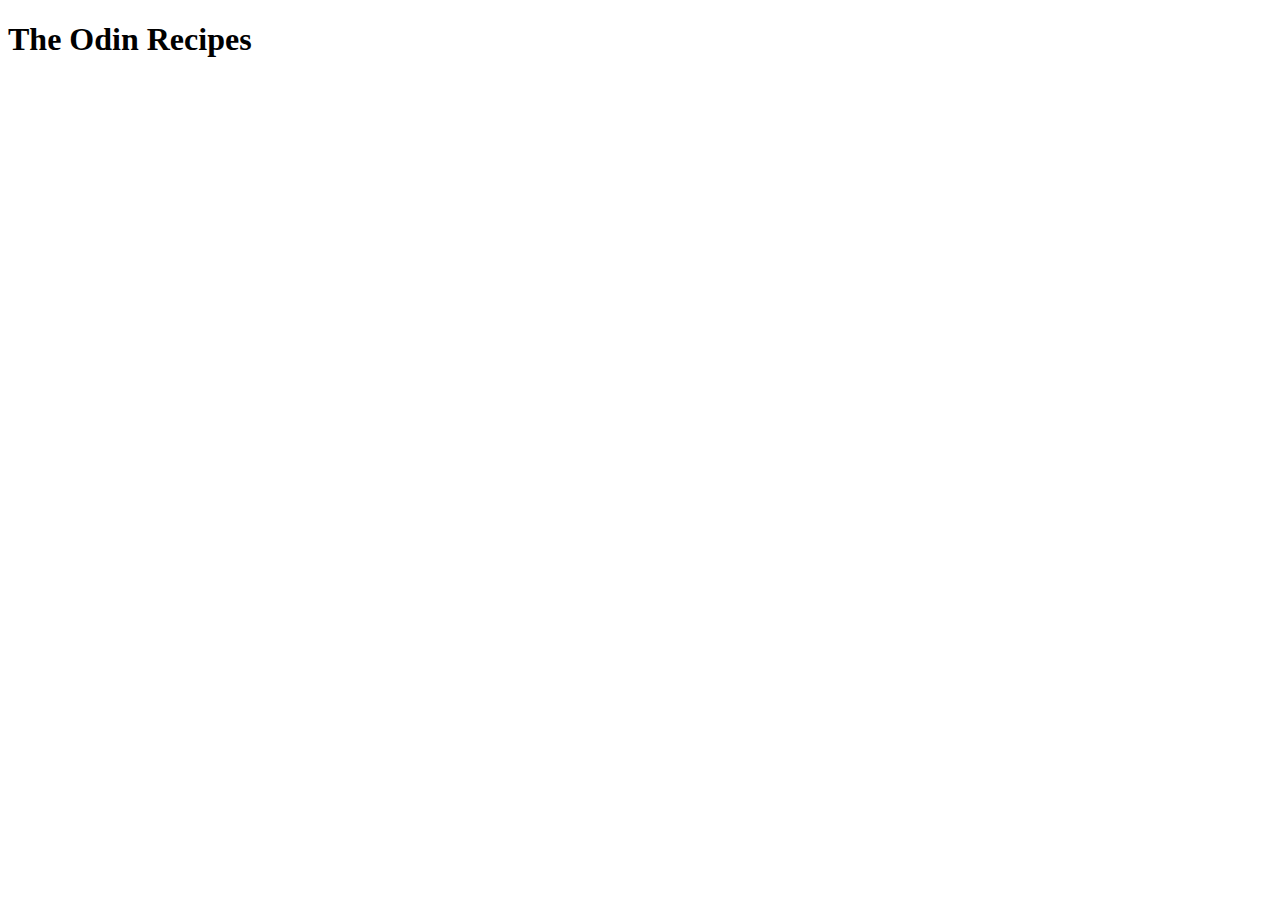
==== index.html @ 82e83387 "Add README and boilerplate HTML" ====
<!DOCTYPE html>
<html lang="en">
<head>
    <meta charset="UTF-8">
    <meta name="viewport" content="width=device-width, initial-scale=1.0">
    <title>Odin Recipes</title>
</head>
<body>
    <h1>The Odin Recipes</h1>
</body>
</html>
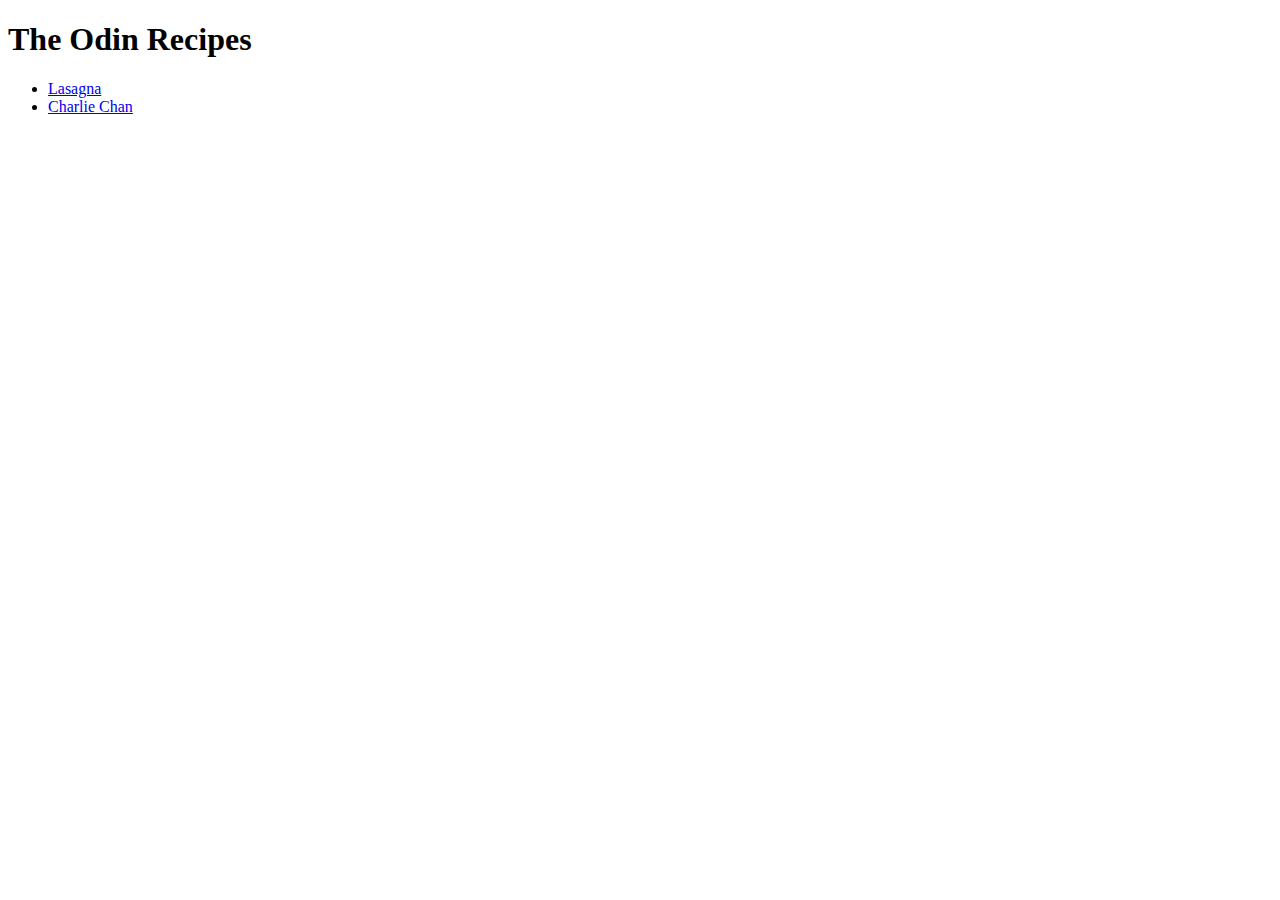
==== commit f5b441c6: "Add content to lasagna and charlie-chan page" ====
--- a/index.html
+++ b/index.html
@@ -7,5 +7,9 @@
 </head>
 <body>
     <h1>The Odin Recipes</h1>
+    <ul>
+        <li><a href="recipes/lasagna.html">Lasagna</a></li>
+        <li><a href="recipes/charlie-chan.html">Charlie Chan</a></li>
+    </ul>
 </body>
 </html>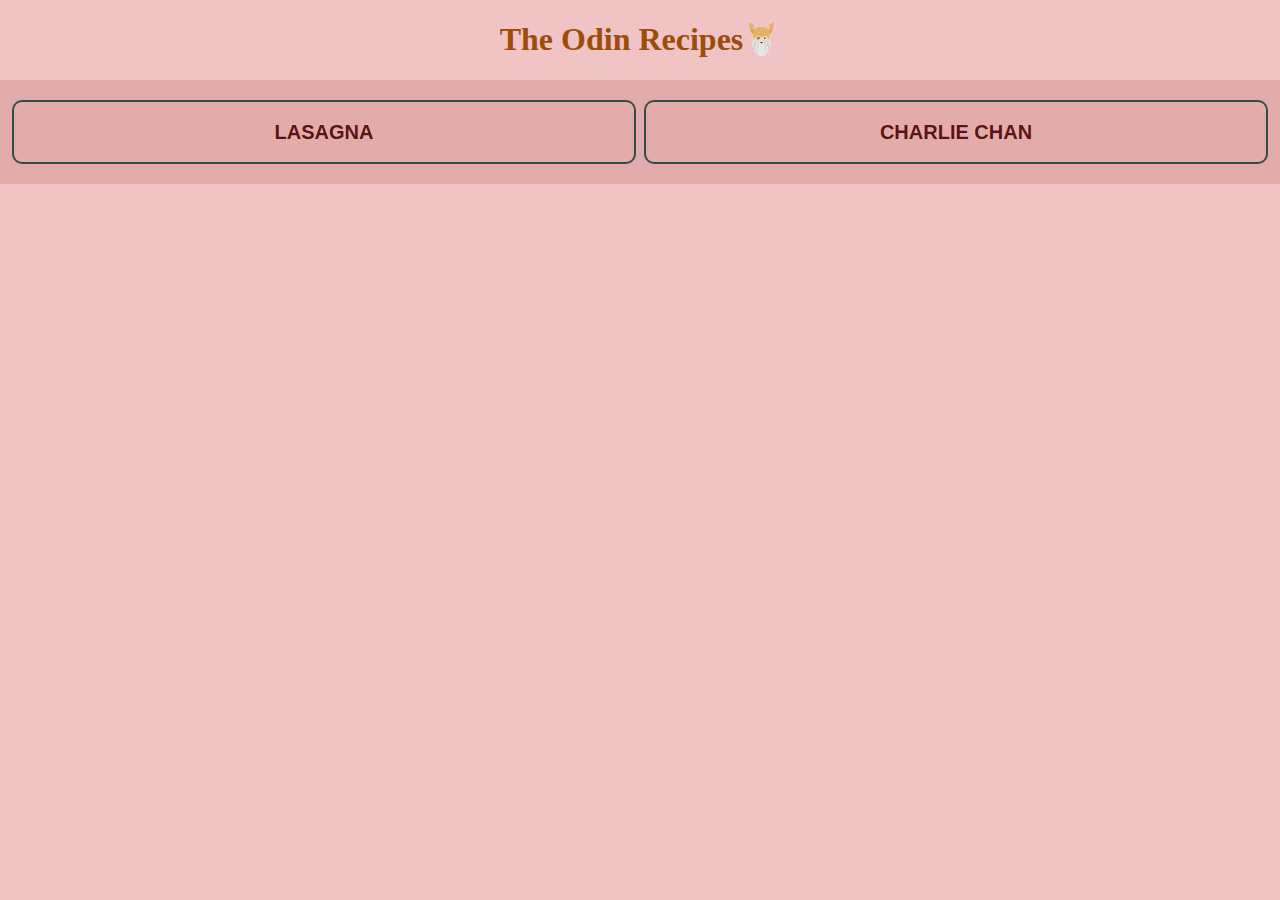
==== commit 1e6366a7: "Add styles in homepage" ====
--- a/index.html
+++ b/index.html
@@ -3,13 +3,23 @@
 <head>
     <meta charset="UTF-8">
     <meta name="viewport" content="width=device-width, initial-scale=1.0">
+    <link rel="stylesheet" href="./styles/homepage.css">
     <title>Odin Recipes</title>
 </head>
 <body>
-    <h1>The Odin Recipes</h1>
-    <ul>
-        <li><a href="recipes/lasagna.html">Lasagna</a></li>
-        <li><a href="recipes/charlie-chan.html">Charlie Chan</a></li>
-    </ul>
+    
+    <h1>
+        The Odin Recipes
+        <img src="./images/odin-logo.png" alt="odin-logo">
+    </h1>
+
+    <!-- <div class="flex-container">
+
+        
+    </div> -->
+    <div class="recipe-container">
+            <a href="recipes/lasagna.html" class="recipe-item">LASAGNA</a>
+            <a href="recipes/charlie-chan.html" class="recipe-item">CHARLIE CHAN</a>
+    </div>
 </body>
 </html>--- a/styles/homepage.css
+++ b/styles/homepage.css
@@ -0,0 +1,45 @@
+/* styles.css */
+body { padding: 0; margin: 0;    background: rgb(240, 196, 196); }
+
+
+h1 {
+    color: rgb(157, 77, 11);
+    background: rgb(240, 196, 196);
+    text-align: center;
+    overflow: hidden;
+    display: flex;
+    justify-content: center;
+  }
+img{
+  object-fit: cover;
+  height: 37px;
+}
+
+  .recipe-container {
+    height: 80px;
+    padding: 12px;
+    background: rgb(228, 171, 171);
+    display: flex;
+    justify-content: center;
+    align-items:center;
+    gap: 8px;
+    text-align: center;
+  }
+  
+  .recipe-item {
+    border-radius: 10px;
+    margin:5;
+    width: 60px;
+    height: 60px;
+    border: 2px solid darkslategray;
+    background: rgb(228, 171, 171);
+    flex: 1;
+    overflow: hidden;
+    word-wrap: break-word;
+    line-height: 60px;
+    color: rgba(90, 15, 15, 0.99);
+    font-family:sans-serif;
+    font-size: 20px;
+    font-weight: bold;
+    text-decoration: none;
+  }
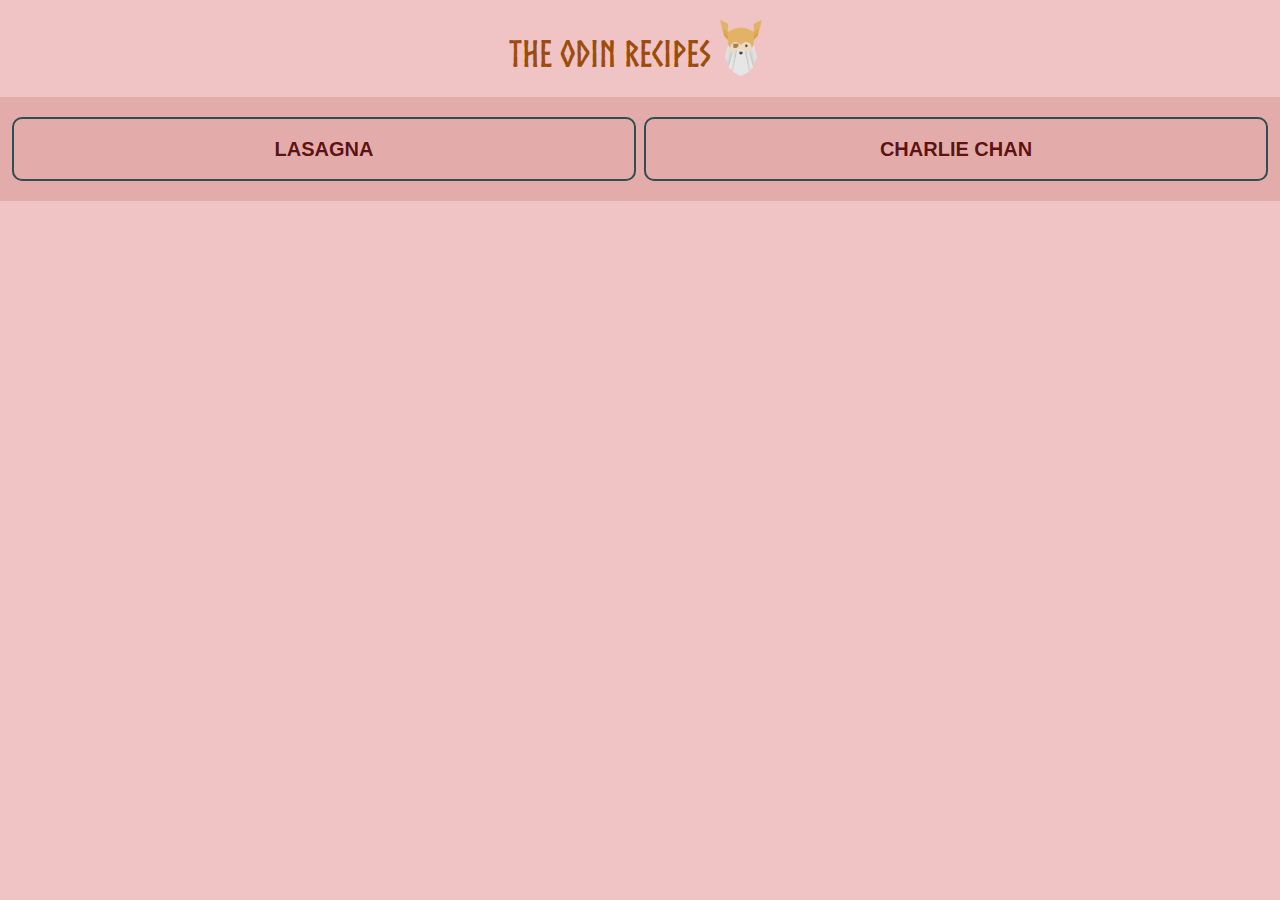
==== commit 5c4d18ec: "Change homepage h1 font style and add div" ====
--- a/index.html
+++ b/index.html
@@ -7,12 +7,13 @@
     <title>Odin Recipes</title>
 </head>
 <body>
-    
-    <h1>
-        The Odin Recipes
+    <div class="title-container">
+        <h1>
+            The Odin Recipes
+            
+        </h1>
         <img src="./images/odin-logo.png" alt="odin-logo">
-    </h1>
-
+    </div>
     <!-- <div class="flex-container">
 
         
--- a/styles/homepage.css
+++ b/styles/homepage.css
@@ -1,18 +1,31 @@
 /* styles.css */
 body { padding: 0; margin: 0;    background: rgb(240, 196, 196); }
 
-
+@font-face {
+  font-family: "norseBold";
+  src: url(Norse-Bold.ttf);
+}
+.title-container{
+  display: flex;
+  justify-content: center;
+  align-items:center;
+  box-sizing: border-box;
+  height: 37;
+  
+}
 h1 {
     color: rgb(157, 77, 11);
     background: rgb(240, 196, 196);
-    text-align: center;
     overflow: hidden;
-    display: flex;
-    justify-content: center;
+    font-family: norseBold;
+    box-sizing: border-box;
+    font-size: 37px;
+    margin-top: 35px;
   }
+
 img{
   object-fit: cover;
-  height: 37px;
+  height: 60px;
 }
 
   .recipe-container {
